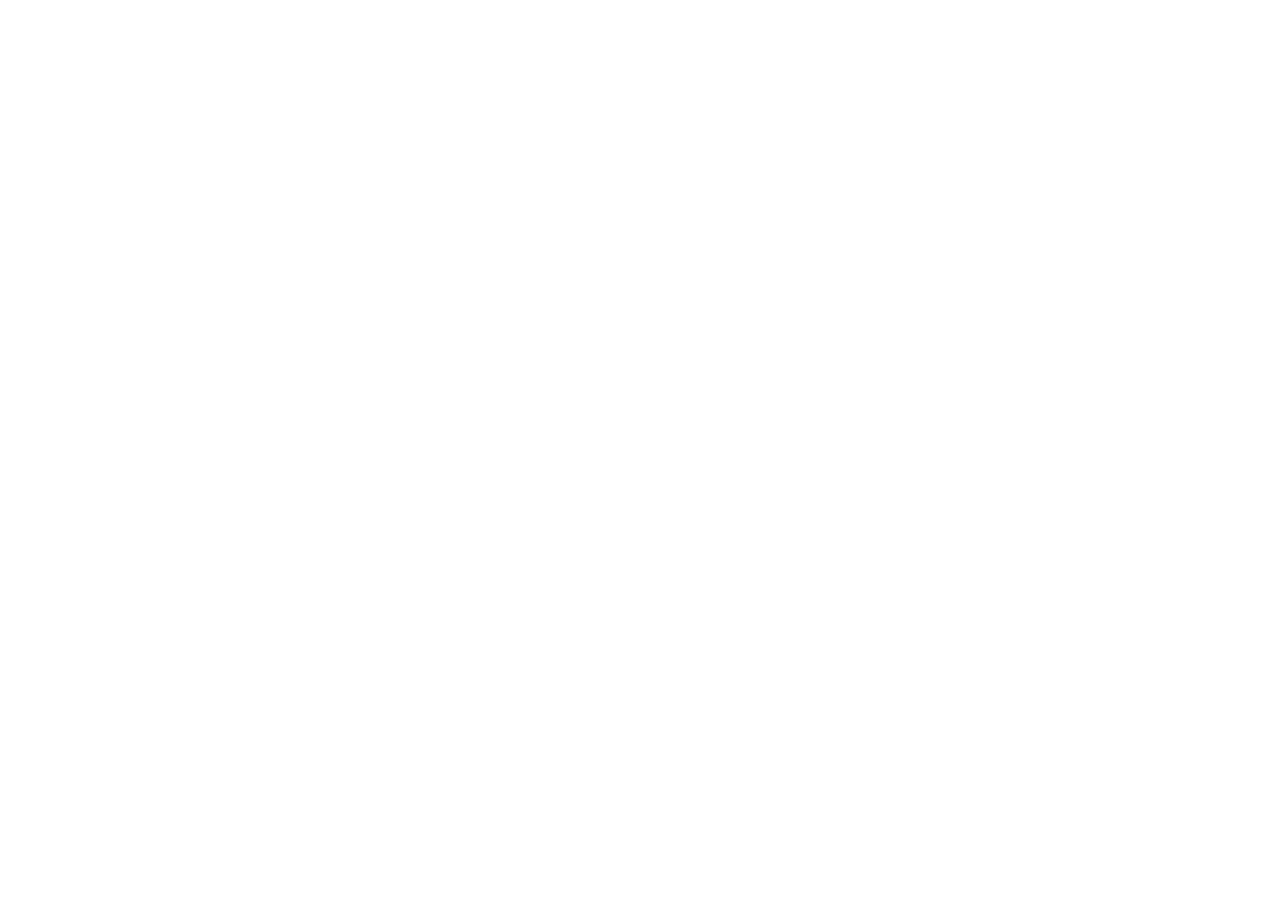
==== src/index.html @ e0f12488 "Initial commit" ====
<!DOCTYPE html>
<html lang="en">
  <head>
    <meta charset="UTF-8" />
    <link rel="icon" type="image/svg+xml" href="/favicon.svg" />
    <meta name="viewport" content="width=device-width, initial-scale=1.0" />
    <title>Vanilla App Template</title>
    <link rel="stylesheet" href="./css/styles.css" />
  </head>
  <body>
    <load src="./partials/header.html" icon-path="img/sprite.svg#logo" />

    <main>
      <!-- Loads the specified .html file -->
      <load src="./partials/vite-promo.html" />
      <load src="./partials/badges.html" />
    </main>

    <load src="./partials/footer.html" />

    <script type="module" src="./main.js"></script>
  </body>
</html>
---- src/css/styles.css ----
/**
  |============================
  | include css partials with
  | default @import url()
  |============================
*/
/* Common styles */
@import url('./reset.css');
@import url('./base.css');
@import url('./container.css');
@import url('./animations.css');

/* Sections style */
@import url('./header.css');
@import url('./vite-promo.css');
@import url('./badges.css');
@import url('./back-link.css');
@import url('./footer.css');
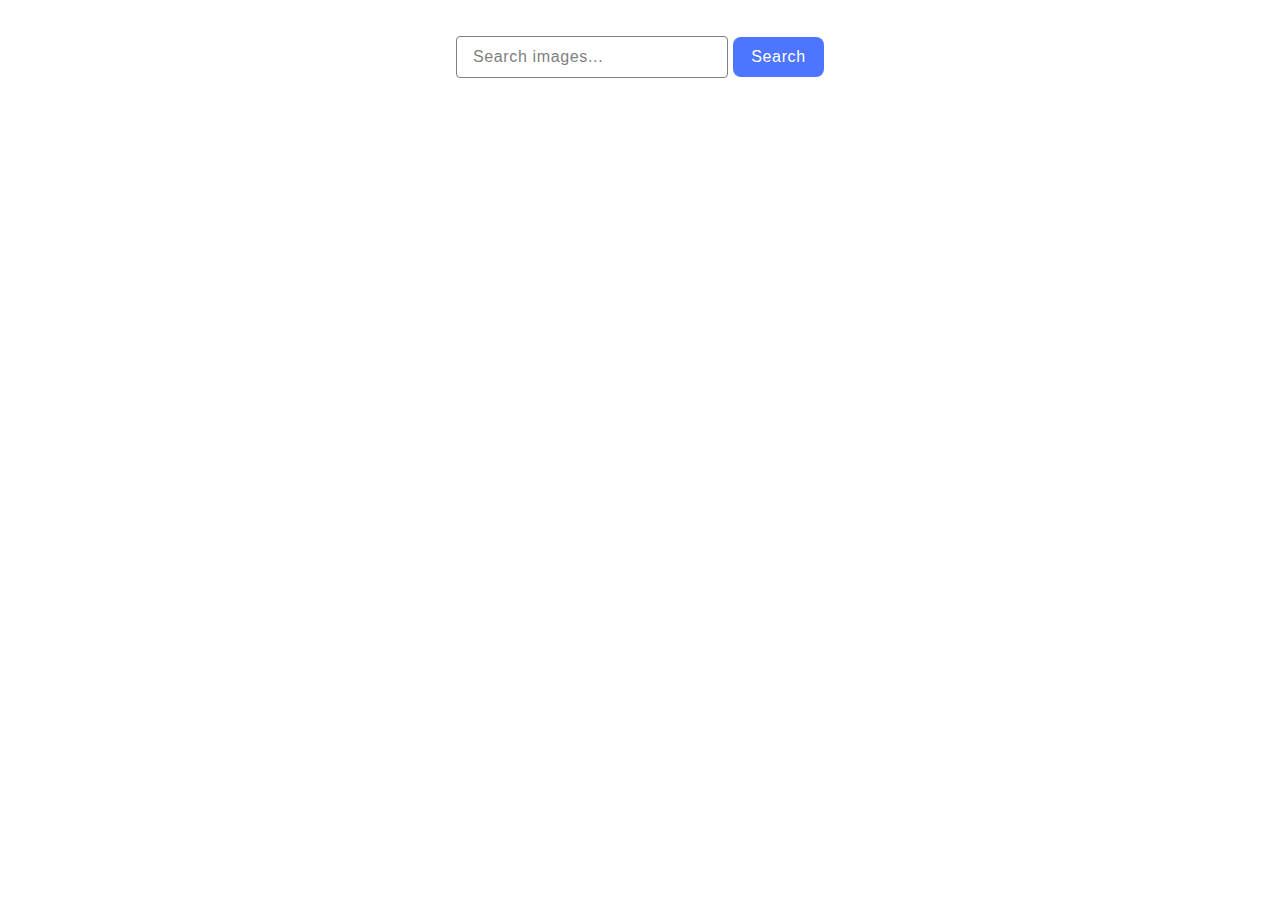
==== commit 5a32dbac: "Do homework" ====
--- a/src/index.html
+++ b/src/index.html
@@ -8,16 +8,51 @@
     <link rel="stylesheet" href="./css/styles.css" />
   </head>
   <body>
-    <load src="./partials/header.html" icon-path="img/sprite.svg#logo" />
+    <form method="get" class="search-form">
+      <label for="search-input" aria-label="Search input">
+        <input
+          class="form-input"
+          type="text"
+          placeholder="Search images..."
+          required
+        />
+      </label>
+      <button class="form-btn" type="submit">Search</button>
+    </form>
 
-    <main>
-      <!-- Loads the specified .html file -->
-      <load src="./partials/vite-promo.html" />
-      <load src="./partials/badges.html" />
-    </main>
+    <span class="js-loader"></span>
 
-    <load src="./partials/footer.html" />
-
+    <ul class="gallery">
+      <!-- <li class="img-card">
+        <img
+          class="img"
+          src="/img/vite-logo.png"
+          alt="${imgDesc}"
+          width="360"
+          height="200"
+        />
+        <div class="img-data-container">
+          <ul class="data">
+            <li class="data-item">
+              <b class="data-title">Likes</b>
+              <p class="data-value" data-likes>00</p>
+            </li>
+            <li class="data-item">
+              <b class="data-title">Views</b>
+              <p class="data-value" data-views>00</p>
+            </li>
+            <li class="data-item">
+              <b class="data-title">Comments</b>
+              <p class="data-value" data-comments>00</p>
+            </li>
+            <li class="data-item">
+              <b class="data-title">Downloads</b>
+              <p class="data-value" data-downloads>00</p>
+            </li>
+          </ul>
+        </div>
+      </li> -->
+    </ul>
     <script type="module" src="./main.js"></script>
   </body>
 </html>
--- a/src/css/styles.css
+++ b/src/css/styles.css
@@ -7,12 +7,6 @@
 /* Common styles */
 @import url('./reset.css');
 @import url('./base.css');
-@import url('./container.css');
-@import url('./animations.css');
-
-/* Sections style */
-@import url('./header.css');
-@import url('./vite-promo.css');
-@import url('./badges.css');
-@import url('./back-link.css');
-@import url('./footer.css');
+@import url('./form.css');
+@import url('./img-card.css');
+@import url('./loader.css');
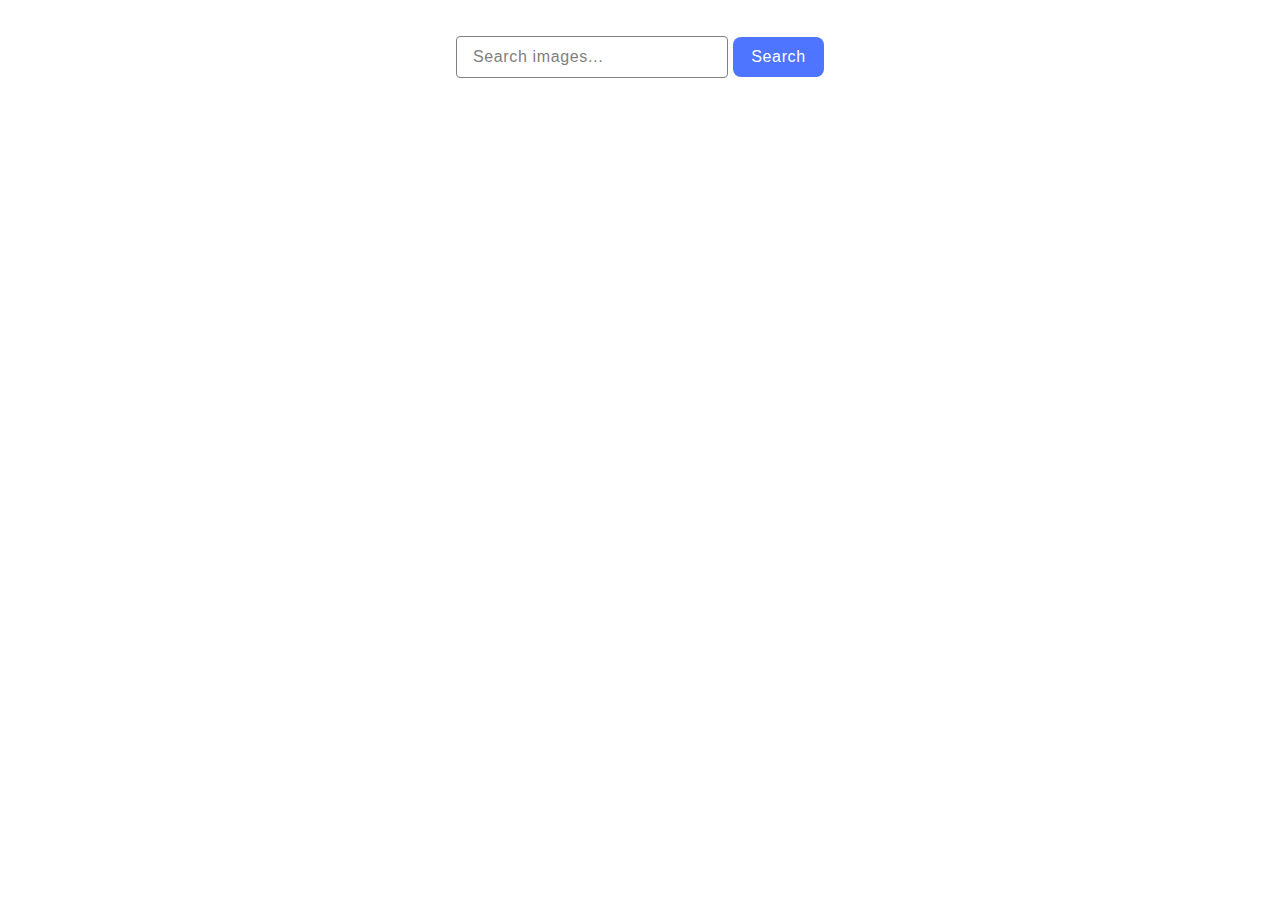
==== commit d764d1e1: "Fixed form" ====
--- a/src/index.html
+++ b/src/index.html
@@ -8,7 +8,7 @@
     <link rel="stylesheet" href="./css/styles.css" />
   </head>
   <body>
-    <form method="get" class="search-form">
+    <form class="form">
       <label for="search-input" aria-label="Search input">
         <input
           class="form-input"
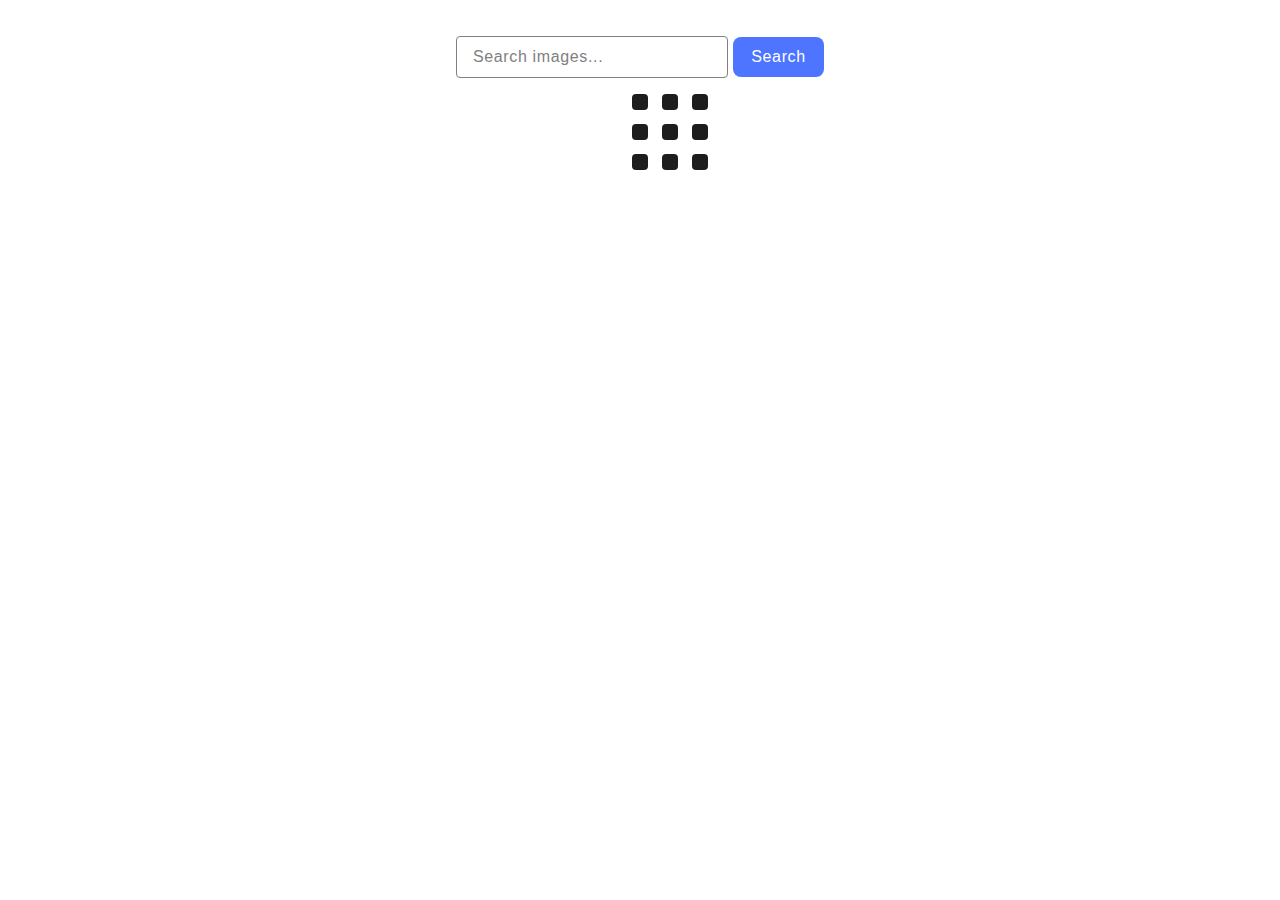
==== commit 7f70df69: "Fixed loader" ====
--- a/src/index.html
+++ b/src/index.html
@@ -20,7 +20,7 @@
       <button class="form-btn" type="submit">Search</button>
     </form>
 
-    <span class="js-loader"></span>
+    <span class="loader"></span>
 
     <ul class="gallery">
       <!-- <li class="img-card">
